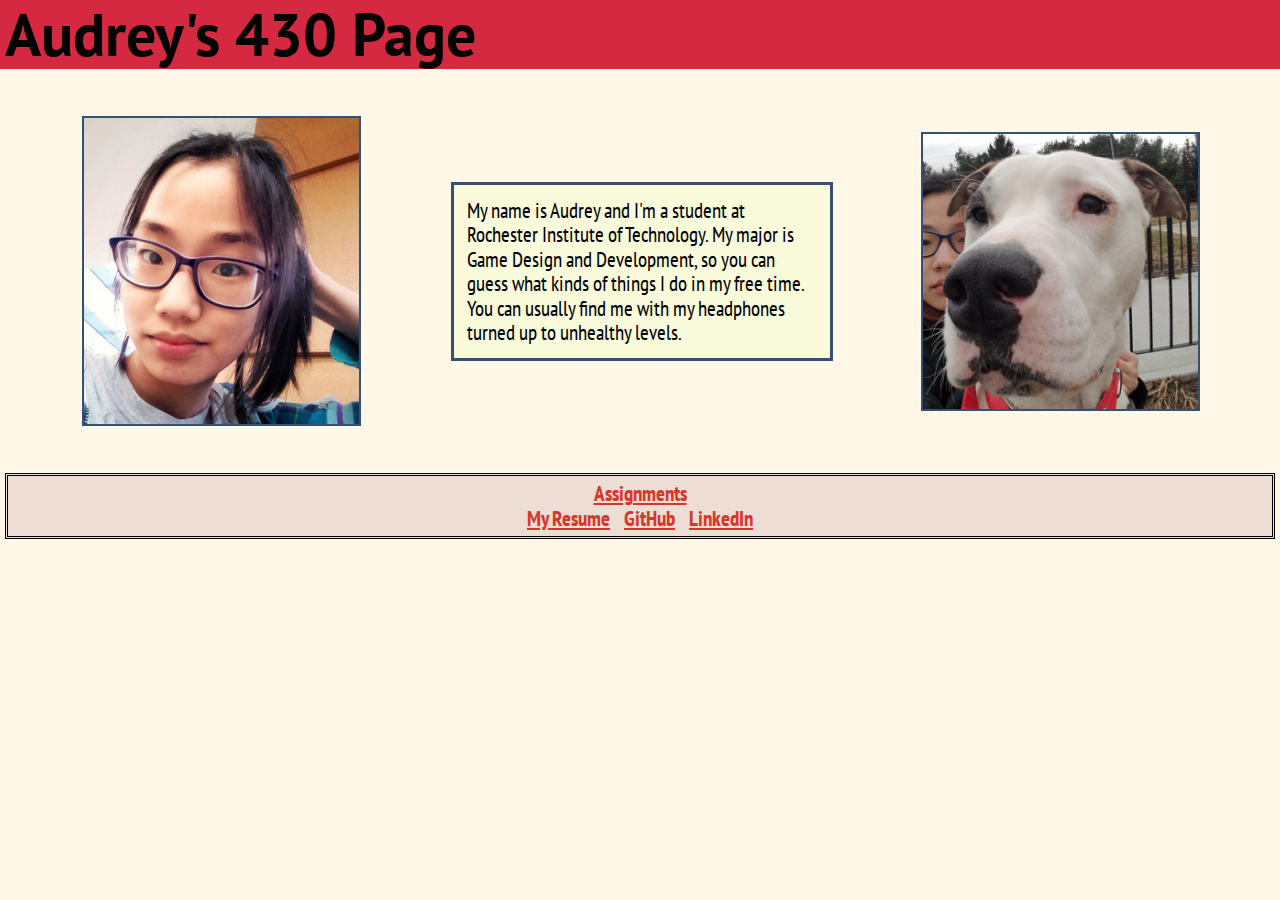
==== 430/index.html @ 14f06e66 "Added files" ====
<!DOCTYPE html>
<html lang="en">

<head>
    <meta charset="utf-8">
    <title>430 Home Page</title>
    <link rel="stylesheet" type="text/css" href="styles/normalize.css">
    <link rel="stylesheet" type="text/css" href="styles/home-page-style.css">
    <link rel="icon" type="image/png" href="favicon-16x16.png" sizes="16x16" />
    <link rel="icon" type="image/png" href="favicon-32x32.png" sizes="32x32" />
    <link href="https://fonts.googleapis.com/css2?family=PT+Sans+Narrow:wght@400;700&display=swap" rel="stylesheet">
    <link href="https://fonts.googleapis.com/css2?family=PT+Sans:ital,wght@0,400;0,700;1,400;1,700&display=swap"
        rel="stylesheet">
</head>

<body>
    <header>
        <h1>Audrey's 430 Page</h1>
    </header>

    <main>
        <div class="flex-box">
            <img id="portrait" src="images/audrey.jpg" alt="Some random weirdo">

            <p class="text">
                My name is Audrey and I'm a student at Rochester Institute of Technology. My major is Game Design and
                Development, so you can guess what kinds of things I do in my free time. You can usually find me with my
                headphones
                turned up to unhealthy levels.
            </p>

            <img id="side" src="images/chester.jpg" alt="The best dog in the world">
        </div>
    </main>

    <footer>
        <div id="assignment-links">
            <!-- <a href="">LINK</a>  -->
            <span class="middle-spacer">
                <a href="assignments/assignments-index.html">Assignments</a>
            </span>
            <!-- <a href="">LINK</a> -->
        </div>

        <div id="contact-links">
            <a href="resources/resume-v5.pdf">My Resume</a>
            <span class="middle-spacer">
                <a href="https://github.com/HauntedPineapple">GitHub</a>
            </span>
            <a href="https://www.linkedin.com/in/audrey-main/">LinkedIn</a>
        </div>
    </footer>
</body>

</html>
---- 430/styles/home-page-style.css ----
.flex-box {
	display: flex;
	flex-wrap: wrap;
	align-items: center;
	justify-content: space-around;
	flex: 1 1 300px;
	margin: 15px 3px;
}

#portrait {
	margin: 0 5px;
	max-width: 275px;
	height: auto;
	border: 2px solid #355070;
}

.text {
	border: 3px solid #355070;
	padding: 13px;
	margin: 0.1em;
	max-width: 350px;
	background-color: #f9fbdb;
}

#side {
	margin: 3px 3px;
	max-width: 275px;
	height: auto;
	border: 2px solid #355070;
}

.middle-spacer {
	padding: 0 10px;
}

header {
	padding: 0 5px;
	background-color: #d52941;
}

body {
	background-color: #fff8e8;
	font-family: "PT Sans Narrow", sans-serif;
	font-size: 16pt;
}

main {
	padding: 0.5em;
	margin: 1em;
}

footer {
	clear: both;
	background-color: #edddd4;
	border: double;
	padding: 0.25em;
	margin: 1em 0.25em;
	text-align: center;
}

a {
	font-weight: bold;
}

a:link {
	color: #d9362b;
}

a:visited {
	color: #9a1d2e;
}

a:focus {
	color: #9c241c;
}

a:hover {
	color: #bf2c22;
}

a:active {
	color: #012a36;
}

h1 {
	font-size: 60px;
}

h2 {
	font-size: 40px;
	text-decoration: underline;
}

h3 {
	font-size: 35px;
	text-decoration: underline;
}

h4 {
	font-size: 30px;
	text-decoration: underline;
}

h5 {
	font-size: 20px;
	text-decoration: underline;
}

h6 {
	font-size: 15px;
	text-decoration: underline;
}

h1,
h2,
h3,
h4,
h5,
h6 {
	font-family: "PT Sans", sans-serif;
	font-weight: bold;
}
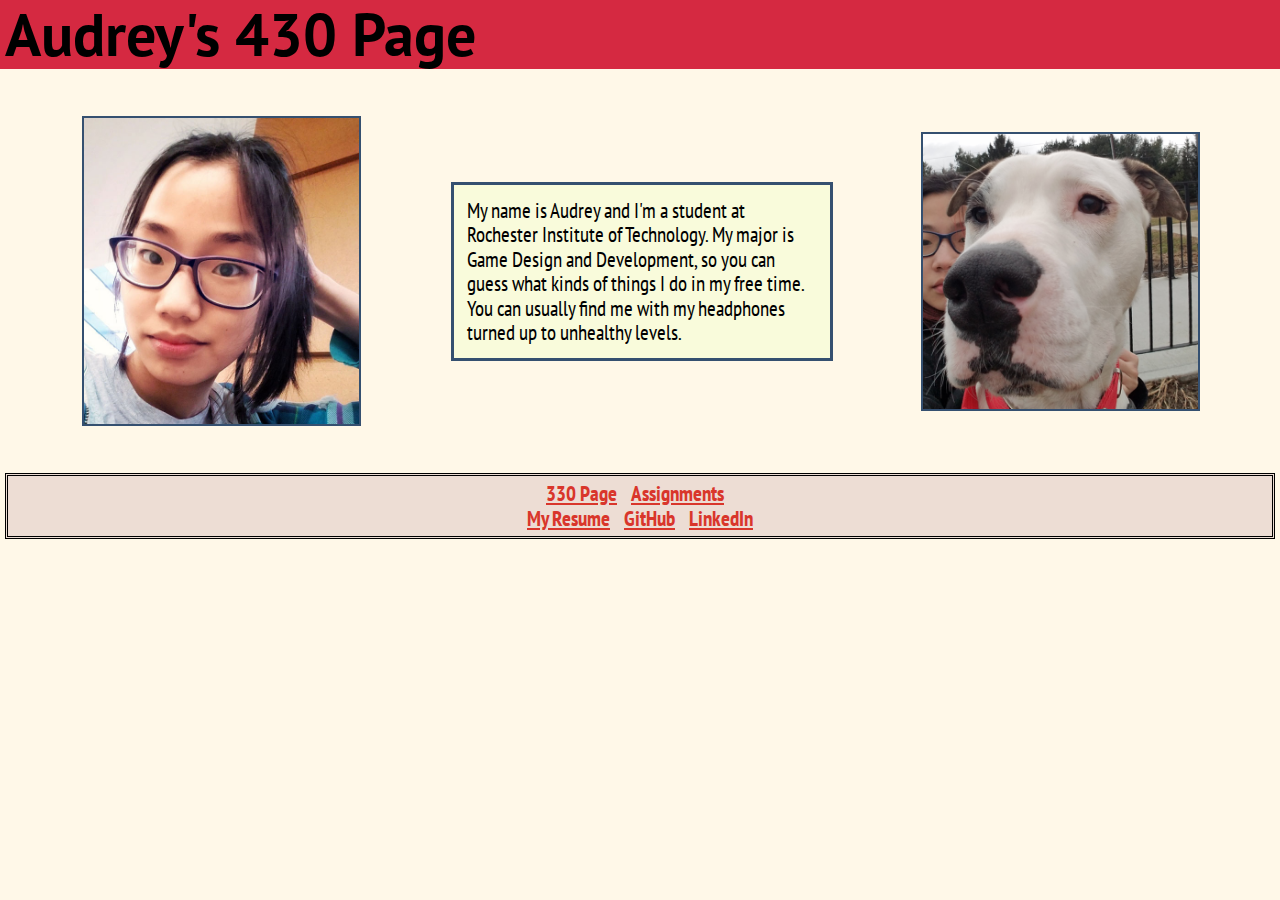
==== commit 7eb7a403: "added link to 330 page" ====
--- a/430/index.html
+++ b/430/index.html
@@ -35,7 +35,7 @@
 
     <footer>
         <div id="assignment-links">
-            <!-- <a href="">LINK</a>  -->
+            <a href="https://people.rit.edu/aam6039/330/">330 Page</a>
             <span class="middle-spacer">
                 <a href="assignments/assignments-index.html">Assignments</a>
             </span>
